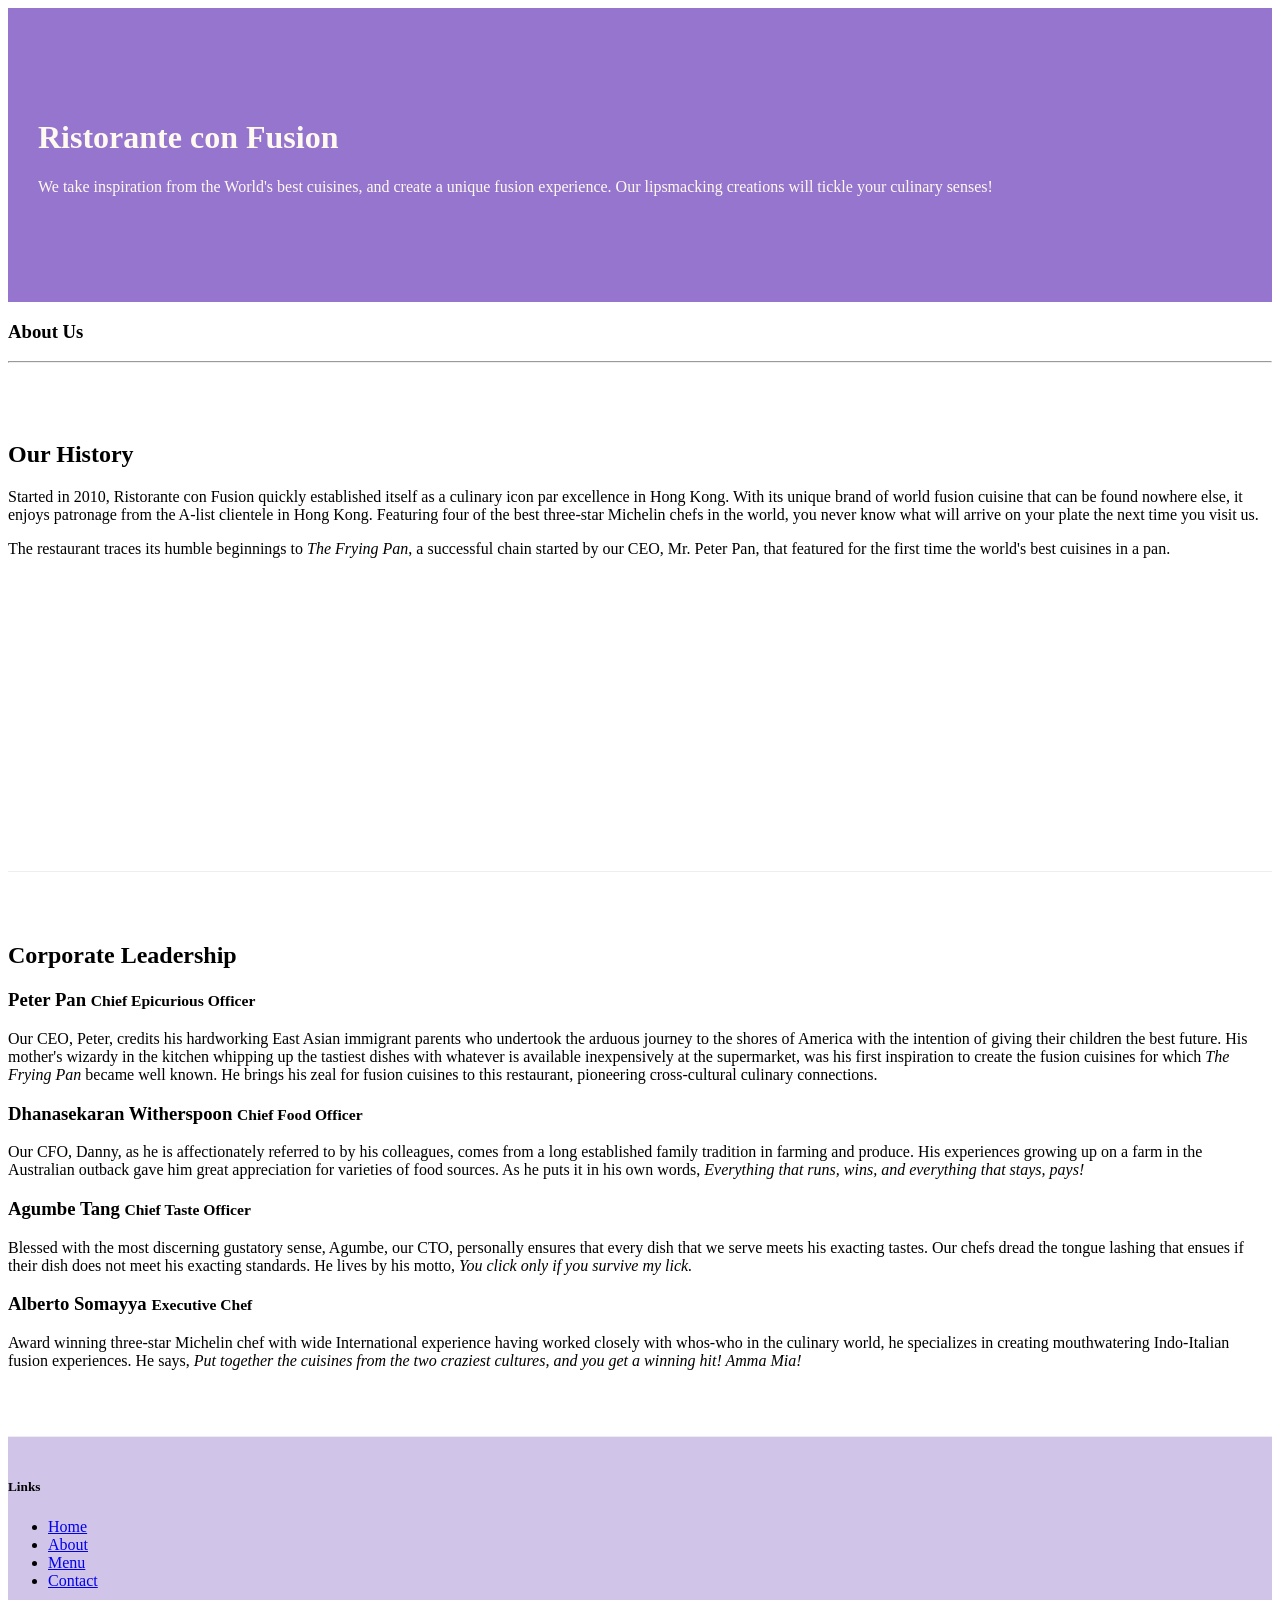
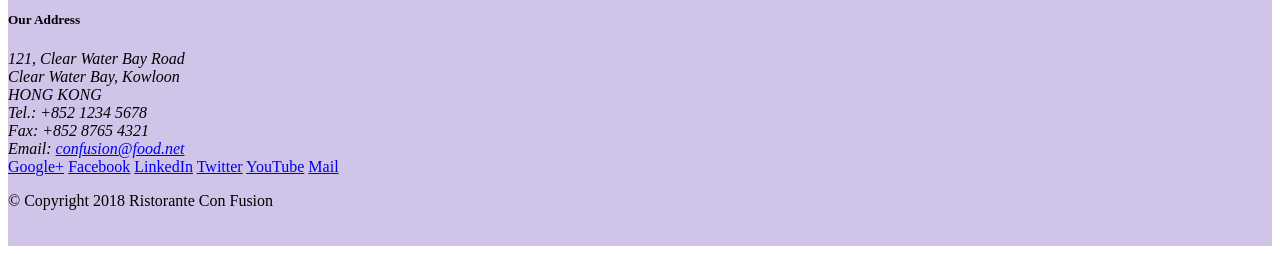
==== aboutus.html @ 681edd4e "week1 commit" ====
<!DOCTYPE html>
<html lang="en">

<head>
  <meta charset="utf-8">
  <meta name="viewport" content="width=device-width, initial-scale=1, shrink-to-fit=no">
  <meta http-equiv="x-ua-compatible" content="ie=edge">

  <!-- Bootstrap CSS -->
  <link rel="stylesheet" href="node_modules/bootstrap/dist/css/bootstrap.min.css">
  <link rel="stylesheet" href="css/style.css">

    <title>Ristorante Con Fusion: About Us</title>

</head>

<body>

    <header class="jumbotron">
        <div class="container">
            <div class="row row-header">
                <div class="col-12 col-sm-6">
                    <h1>Ristorante con Fusion</h1>
                    <p>We take inspiration from the World's best cuisines, and create a unique fusion experience. Our lipsmacking creations will tickle your culinary senses!</p>
                </div>
                <div class="col-12 col-sm">
                </div>
            </div>
        </div>
    </header>

    <div class = "container">
        <div >
            <div  >
               <h3>About Us</h3>
               <hr>
            </div>
        </div>

        <div class="row row-content">
            <div class="col-12 col-sm-6">
                <h2>Our History</h2>
                <p>Started in 2010, Ristorante con Fusion quickly established itself as a culinary icon par excellence in Hong Kong. With its unique brand of world fusion cuisine that can be found nowhere else, it enjoys patronage from the A-list clientele in Hong Kong.  Featuring four of the best three-star Michelin chefs in the world, you never know what will arrive on your plate the next time you visit us.</p>
                <p>The restaurant traces its humble beginnings to <em>The Frying Pan</em>, a successful chain started by our CEO, Mr. Peter Pan, that featured for the first time the world's best cuisines in a pan.</p>
            </div>
            <div class = "col col-sm">
            </div>
        </div>


        <div class = "row row-content">
            <div>
                <h2>Corporate Leadership</h2>
                <h3>Peter Pan <small>Chief Epicurious Officer</small></h3>
                <p class = "d-none d-sm-block">Our CEO, Peter, credits his hardworking East Asian immigrant parents who undertook the arduous journey to the shores of America with the intention of giving their children the best future. His mother's wizardy in the kitchen whipping up the tastiest dishes with whatever is available inexpensively at the supermarket, was his first inspiration to create the fusion cuisines for which <em>The Frying Pan</em> became well known. He brings his zeal for fusion cuisines to this restaurant, pioneering cross-cultural culinary connections.</p>
                <h3>Dhanasekaran Witherspoon <small>Chief Food Officer</small></h3>
                <p class = "d-none d-sm-block">Our CFO, Danny, as he is affectionately referred to by his colleagues, comes from a long established family tradition in farming and produce. His experiences growing up on a farm in the Australian outback gave him great appreciation for varieties of food sources. As he puts it in his own words, <em>Everything that runs, wins, and everything that stays, pays!</em></p>
                <h3>Agumbe Tang <small>Chief Taste Officer</small></h3>
                <p class = "d-none d-sm-block">Blessed with the most discerning gustatory sense, Agumbe, our CTO, personally ensures that every dish that we serve meets his exacting tastes. Our chefs dread the tongue lashing that ensues if their dish does not meet his exacting standards. He lives by his motto, <em>You click only if you survive my lick.</em></p>
                <h3>Alberto Somayya <small>Executive Chef</small></h3>
                <p class = "d-none d-sm-block">Award winning three-star Michelin chef with wide International experience having worked closely with whos-who in the culinary world, he specializes in creating mouthwatering Indo-Italian fusion experiences. He says, <em>Put together the cuisines from the two craziest cultures, and you get a winning hit! Amma Mia!</em></p>
            </div>
       </div>

    </div>

    <footer class="footer">
        <div class="container">
            <div class="row">
                <div class="col-4 offset-1 col-sm-2">
                    <h5>Links</h5>
                    <ul class="list-unstyled">
                        <li><a href="#">Home</a></li>
                        <li><a href="#">About</a></li>
                        <li><a href="#">Menu</a></li>
                        <li><a href="#">Contact</a></li>
                    </ul>
                </div>
                <div class="col-7 col-sm-5">
                    <h5>Our Address</h5>
                    <address>
		              121, Clear Water Bay Road<br>
		              Clear Water Bay, Kowloon<br>
		              HONG KONG<br>
		              Tel.: +852 1234 5678<br>
		              Fax: +852 8765 4321<br>
		              Email: <a href="mailto:confusion@food.net">confusion@food.net</a>
		           </address>
                </div>
                <div class="col-12 col-sm-4 align-self-center">
                    <div class="text-center">
                        <a href="http://google.com/+">Google+</a>
                        <a href="http://www.facebook.com/profile.php?id=">Facebook</a>
                        <a href="http://www.linkedin.com/in/">LinkedIn</a>
                        <a href="http://twitter.com/">Twitter</a>
                        <a href="http://youtube.com/">YouTube</a>
                        <a href="mailto:">Mail</a>
                    </div>
                </div>
           </div>
           <div class="row justify-content-center">
                <div class="col-auto">
                    <p>© Copyright 2018 Ristorante Con Fusion</p>
                </div>
           </div>
        </div>
    </footer>


    <!-- jQuery first, then Popper.js, then Bootstrap JS. -->
    <script src="node_modules/jquery/dist/jquery.slim.min.js"></script>
    <script src="node_modules/popper.js/dist/umd/popper.min.js"></script>
    <script src="node_modules/bootstrap/dist/js/bootstrap.min.js"></script>
</body>

</html>
---- css/style.css ----
.row-header{
  margin: 0px auto;
  padding: 20px 0px 20px 0px;
}

.row-content{
   margin: 0px auto;
   padding: 50px 0px 50px 0px;
   border-bottom: 1px ridge;
   min-height: 400px;
}

.footer{
  background-color: #D1C4E9;
  margin: 0px auto;
  padding: 20px 0px 20px 0px;
}

.jumbotron{
  padding:70px 30px 70px 30px;
  margin: 0px auto;
  background: #9575CD;
  color: floralwhite;
}

.address{
  font-size: 80%;
  margin: 0px;
  color: #0f0f0f;
}
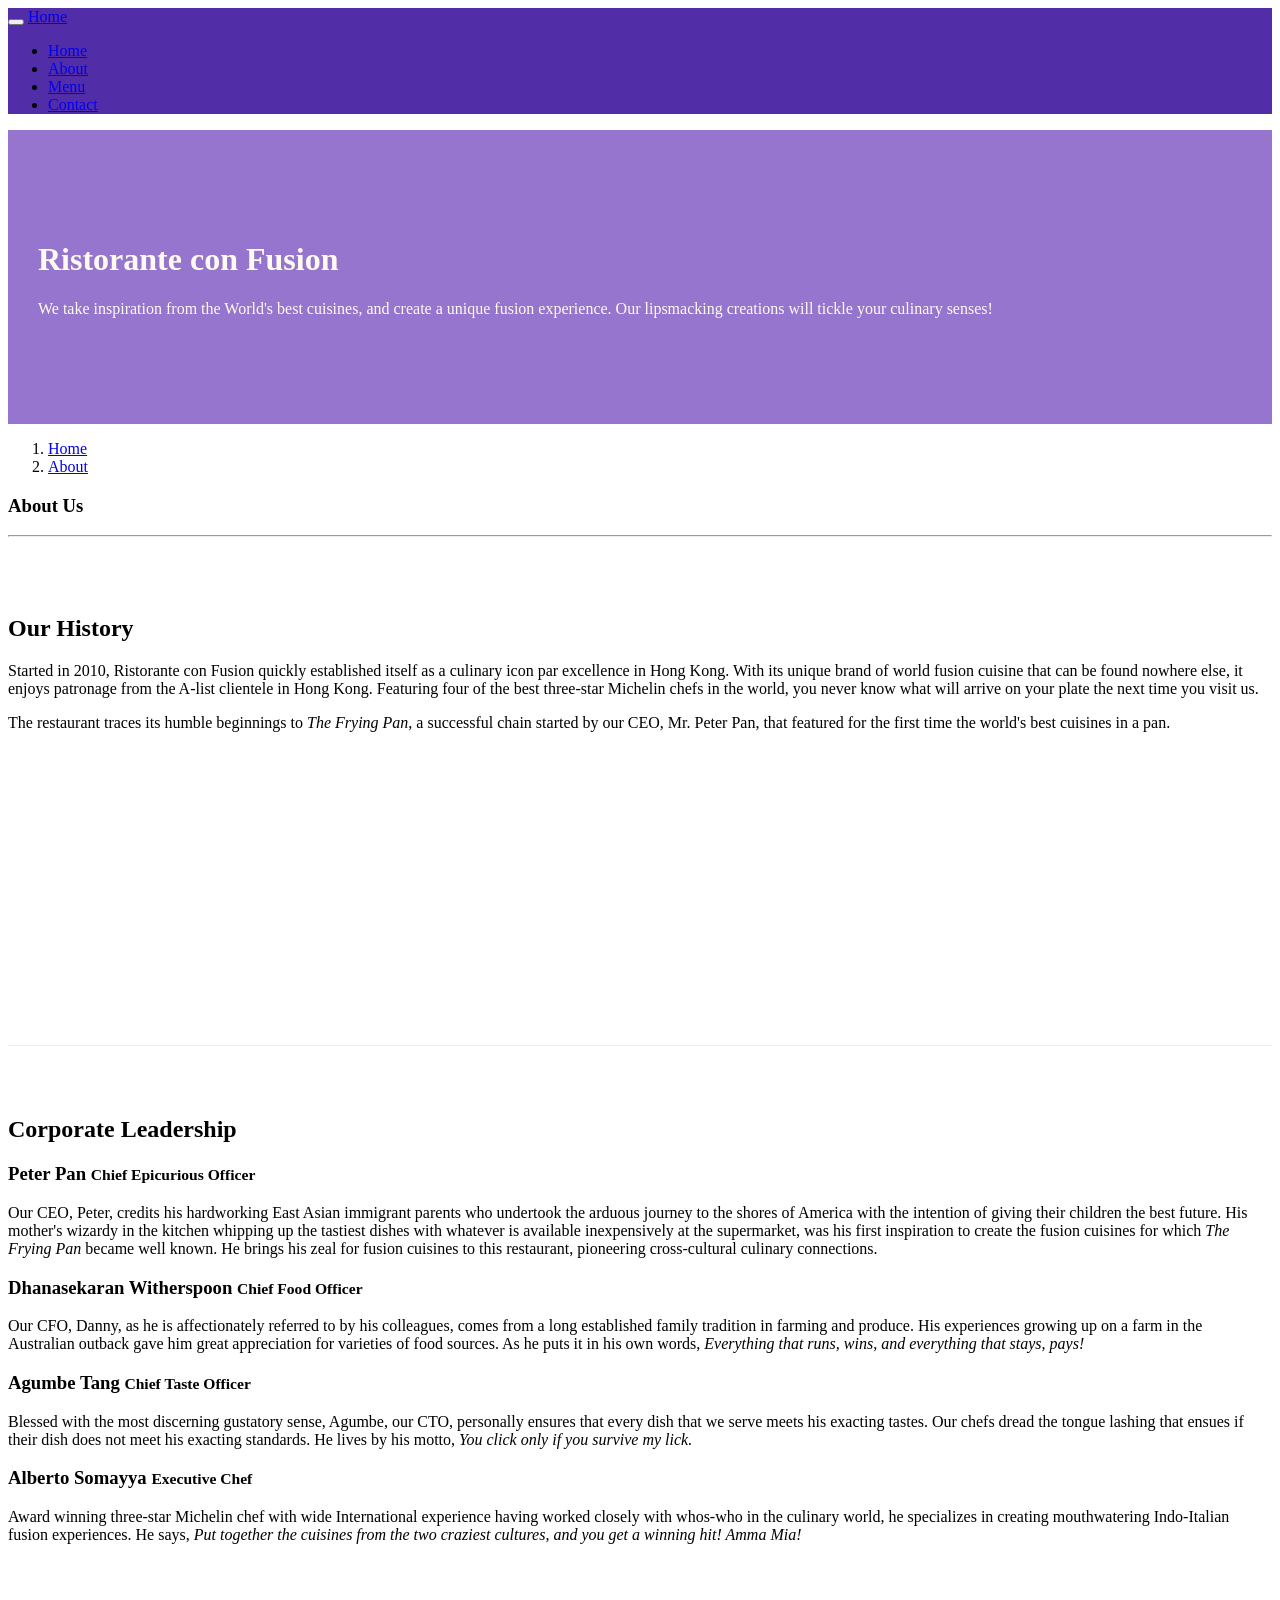
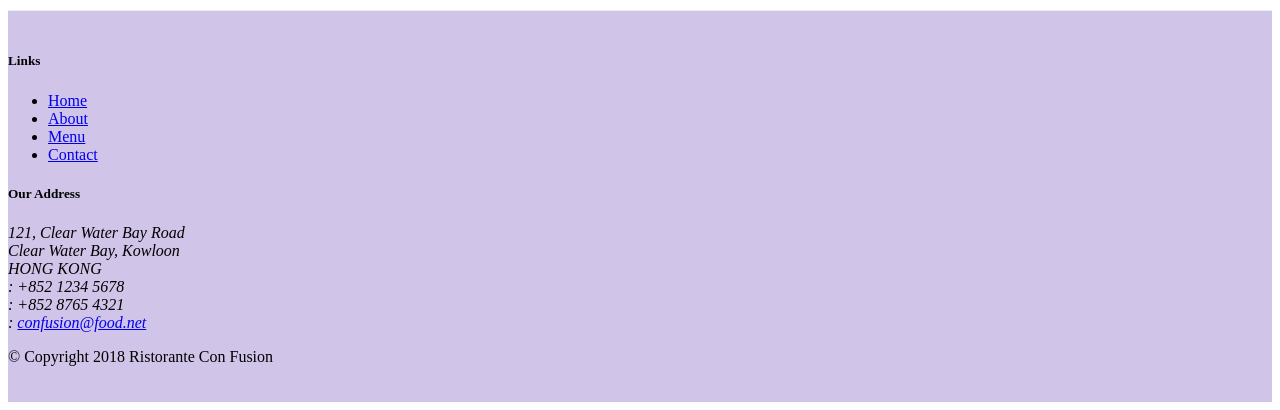
==== commit ad736335: "item fonts" ====
--- a/aboutus.html
+++ b/aboutus.html
@@ -8,6 +8,8 @@
 
   <!-- Bootstrap CSS -->
   <link rel="stylesheet" href="node_modules/bootstrap/dist/css/bootstrap.min.css">
+  <link rel="stylesheet" href="node_modules/font-awesome/css/font-awesome.min.css">
+  <link rel="stylesheet" href="node_modules/bootstrap-social/bootstrap-social.css">
   <link rel="stylesheet" href="css/style.css">
 
     <title>Ristorante Con Fusion: About Us</title>
@@ -15,6 +17,47 @@
 </head>
 
 <body>
+  <nav class="navbar navbar-dark navbar-expand-sm  fixed-top">
+      <div class="container">
+        <button class="navbar-toggler" type="button" data-toggle="collapse" data-target="#NAVBAR">
+             <span class="navbar-toggler-icon"></span>
+        </button>
+
+        <a class = "navbar-brand mr-auto" href="index.html">Home</a>
+         <div class = "collapse navbar-collapse" id="NAVBAR">
+           <ul class = "navbar-nav mr-auto">
+             <li class = "nav-item active">
+                <a class="nav-link" href="./index.html">
+                  <span class="fa fa-home fa-lg"></span>
+                  Home
+                </a>
+              </li>
+
+              <li class = "nav-item ">
+                 <a class="nav-link" href="./aboutus.html">
+                   <span class="fa fa-info fa-lg"></span>
+                   About
+                 </a>
+               </li>
+
+               <li class = "nav-item">
+                  <a class="nav-link" href="#">
+                      <span class="fa fa-list fa-lg"></span>
+                   Menu
+                  </a>
+                </li>
+
+                <li class = "nav-item">
+                   <a class="nav-link" href="#">
+                     <span class="fa fa-address-card fa-lg"></span>
+                    Contact
+                   </a>
+                 </li>
+           </ul>
+
+         </div>
+      </div>
+  </nav>
 
     <header class="jumbotron">
         <div class="container">
@@ -30,8 +73,12 @@
     </header>
 
     <div class = "container">
-        <div >
-            <div  >
+        <div class="row">
+           <ol class="col-12 breadcrumb">
+             <li class="breadcrumb-item"><a href="./index.html">Home</a></li>
+             <li class="breadcrumb-item active"><a href="./aboutus.html">About</a></li>
+           </ol>
+            <div class="col-12">
                <h3>About Us</h3>
                <hr>
             </div>
@@ -70,8 +117,8 @@
                 <div class="col-4 offset-1 col-sm-2">
                     <h5>Links</h5>
                     <ul class="list-unstyled">
-                        <li><a href="#">Home</a></li>
-                        <li><a href="#">About</a></li>
+                        <li><a href="./index.html">Home</a></li>
+                        <li><a href="./aboutus.html">About</a></li>
                         <li><a href="#">Menu</a></li>
                         <li><a href="#">Contact</a></li>
                     </ul>
@@ -82,20 +129,20 @@
 		              121, Clear Water Bay Road<br>
 		              Clear Water Bay, Kowloon<br>
 		              HONG KONG<br>
-		              Tel.: +852 1234 5678<br>
-		              Fax: +852 8765 4321<br>
-		              Email: <a href="mailto:confusion@food.net">confusion@food.net</a>
+		              <i class="fa fa-phone fa-lg"></i>: +852 1234 5678<br>
+		              <i class="fa fa-fax fa-lg"></i>: +852 8765 4321<br>
+		              <i class="fa fa-envelope fa-lg"></i>: <a href="mailto:confusion@food.net">confusion@food.net</a>
 		           </address>
-                </div>
+                             </div>
                 <div class="col-12 col-sm-4 align-self-center">
-                    <div class="text-center">
-                        <a href="http://google.com/+">Google+</a>
-                        <a href="http://www.facebook.com/profile.php?id=">Facebook</a>
-                        <a href="http://www.linkedin.com/in/">LinkedIn</a>
-                        <a href="http://twitter.com/">Twitter</a>
-                        <a href="http://youtube.com/">YouTube</a>
-                        <a href="mailto:">Mail</a>
-                    </div>
+                  <div class="text-center">
+                      <a class="btn btn-social-icon btn-google" href="http://google.com/+"><i class="fa fa-google-plus fa-lg"></i></a>
+                      <a class="btn btn-social-icon btn-facebook" href="http://www.facebook.com/profile.php?id="><i class="fa fa-facebook fa-lg"></i></a>
+                      <a class="btn btn-social-icon btn-linkedin" href="http://www.linkedin.com/in/"><i class="fa fa-linkedin fa-lg"></i></a>
+                      <a class="btn btn-social-icon btn-twitter" href="http://twitter.com/"><i class="fa fa-twitter fa-lg"></i></a>
+                      <a class="btn btn-social-icon btn-google" href="http://youtube.com/"><i class="fa fa-youtube fa-lg"></i></a>
+                      <a class="btn btn-social-icon" href="mailto:"><i class="fa fa-envelope-o fa-lg"></i></a>
+                  </div>
                 </div>
            </div>
            <div class="row justify-content-center">
--- a/css/style.css
+++ b/css/style.css
@@ -28,3 +28,10 @@
   margin: 0px;
   color: #0f0f0f;
 }
+.body{
+  padding: 50px 0px 0px 0px;
+  z-index: 0;
+}
+.navbar-dark{
+  background: #512DA8;
+}
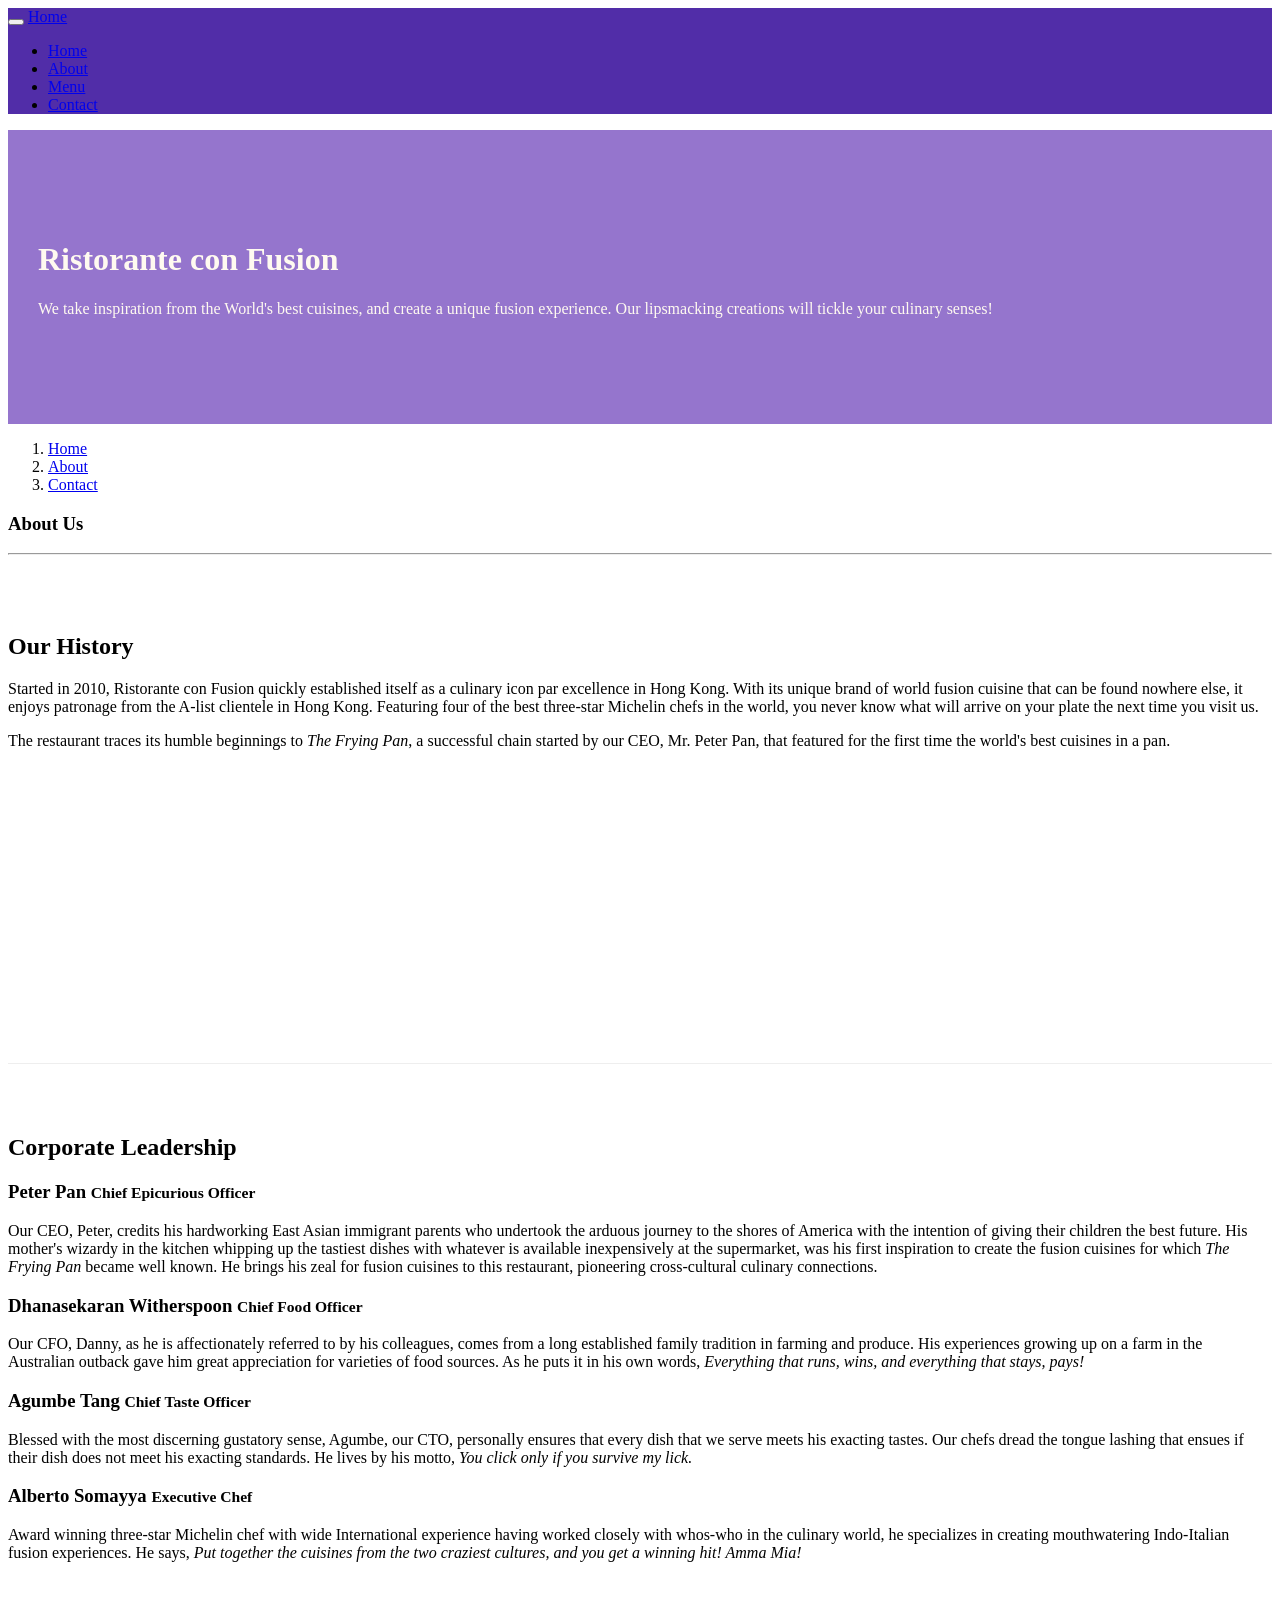
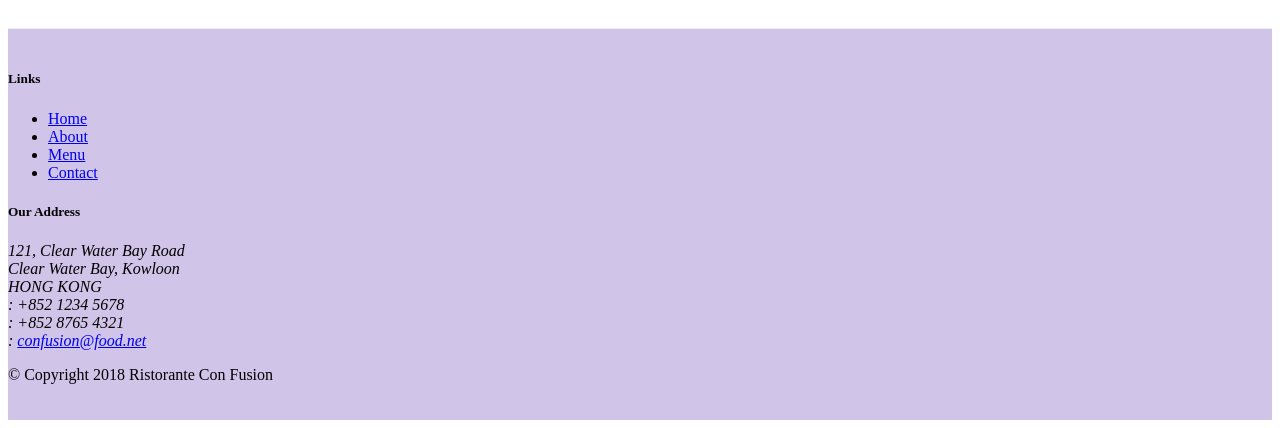
==== commit 2cbbb720: "buttons" ====
--- a/aboutus.html
+++ b/aboutus.html
@@ -77,6 +77,7 @@
            <ol class="col-12 breadcrumb">
              <li class="breadcrumb-item"><a href="./index.html">Home</a></li>
              <li class="breadcrumb-item active"><a href="./aboutus.html">About</a></li>
+             <li class="breadcrumb-item"><a href="./contactus.html">Contact</a></li>
            </ol>
             <div class="col-12">
                <h3>About Us</h3>
@@ -120,7 +121,7 @@
                         <li><a href="./index.html">Home</a></li>
                         <li><a href="./aboutus.html">About</a></li>
                         <li><a href="#">Menu</a></li>
-                        <li><a href="#">Contact</a></li>
+                        <li><a href="./contactus.html">Contact</a></li>
                     </ul>
                 </div>
                 <div class="col-7 col-sm-5">
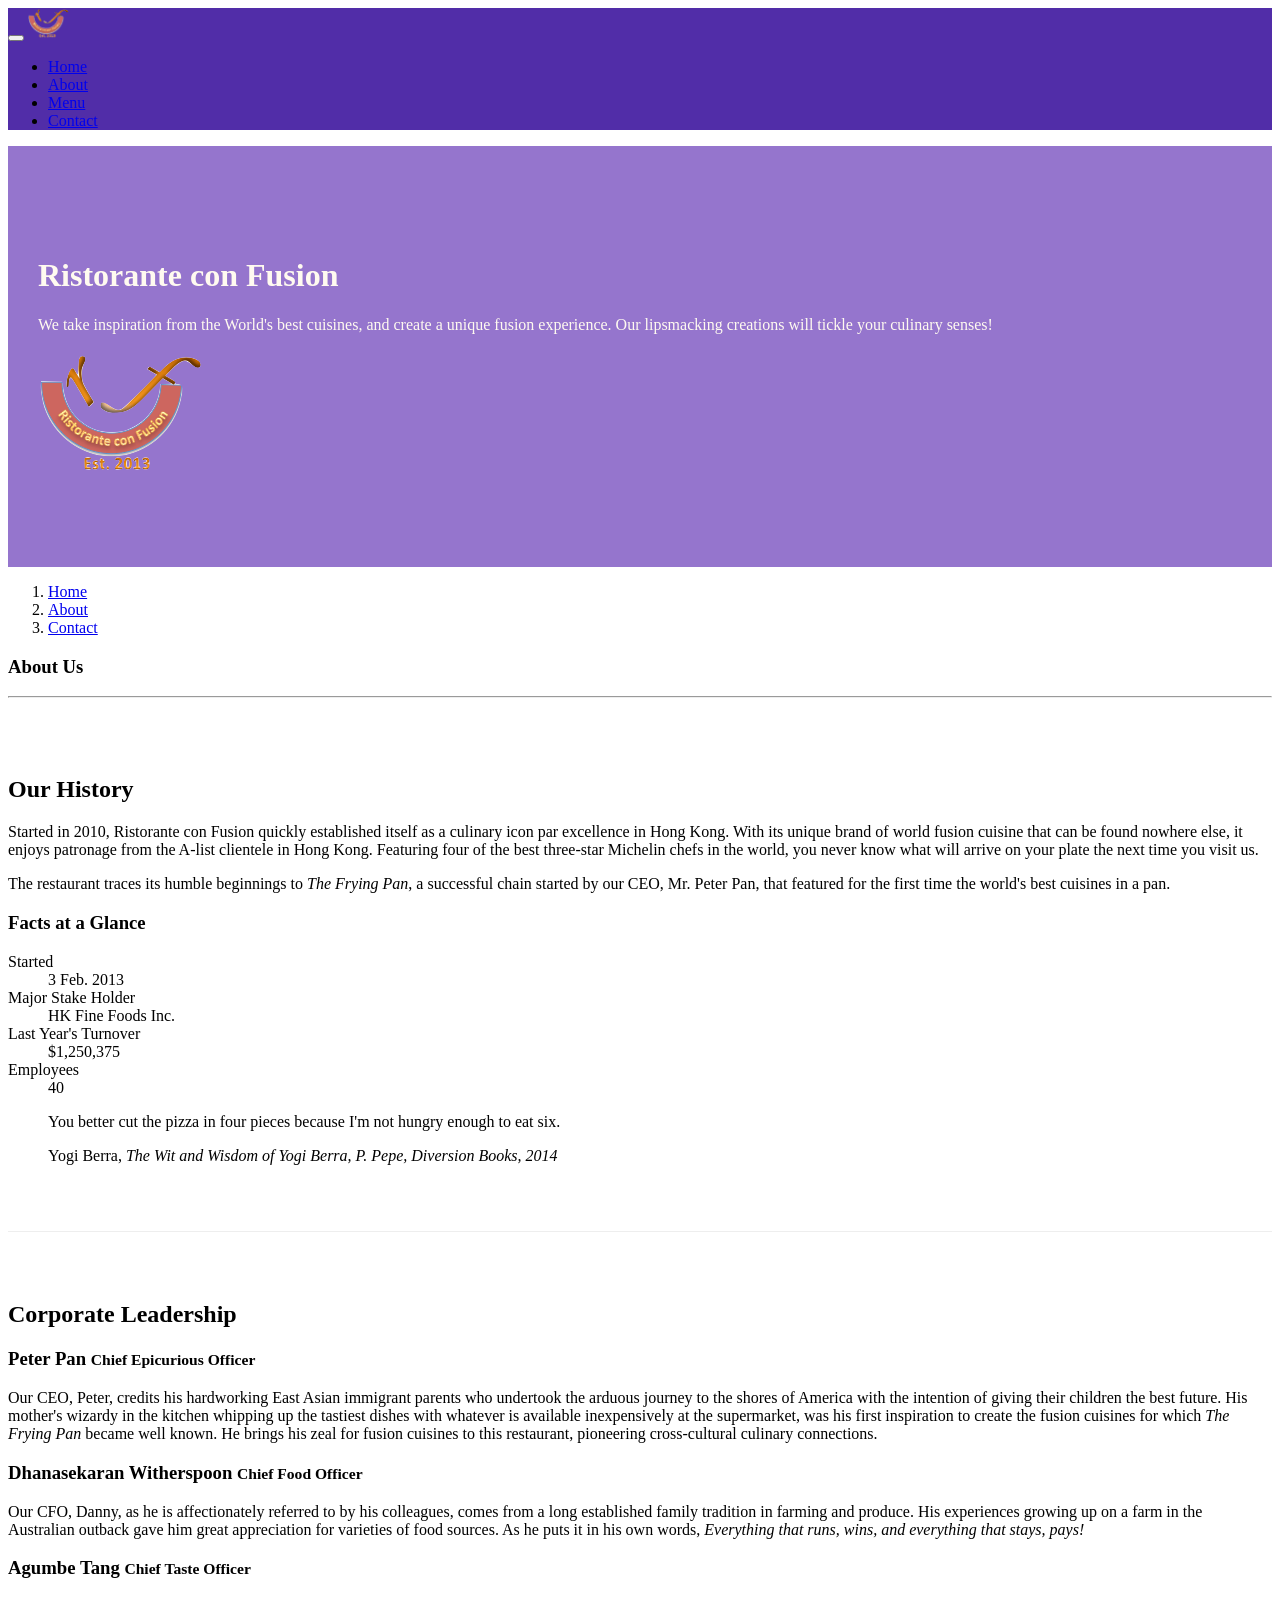
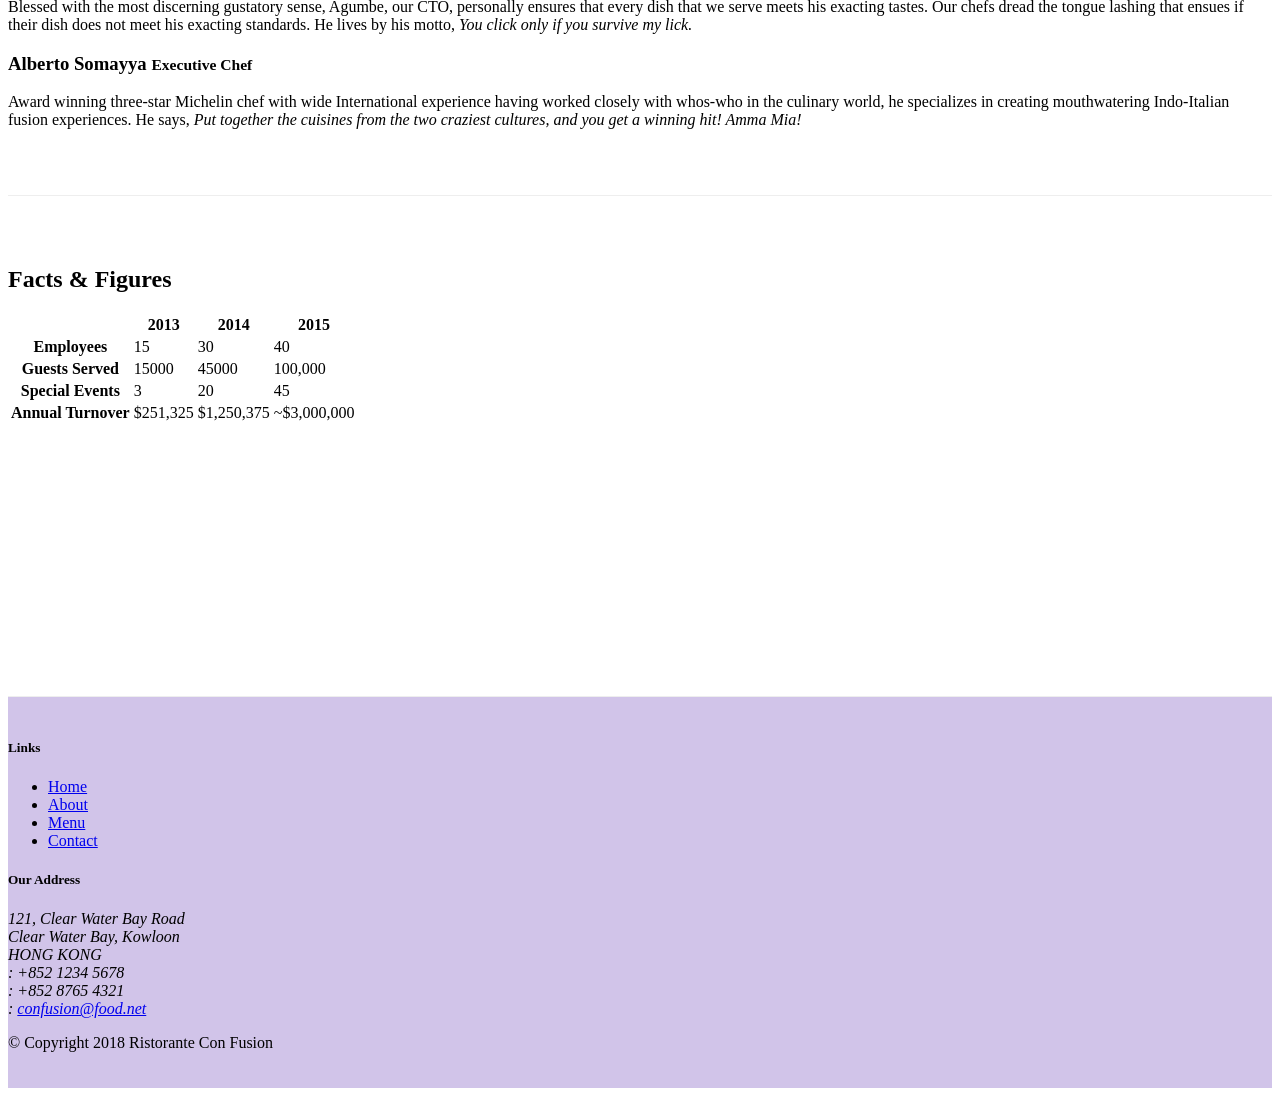
==== commit 9e318160: "alerts" ====
--- a/aboutus.html
+++ b/aboutus.html
@@ -6,11 +6,11 @@
   <meta name="viewport" content="width=device-width, initial-scale=1, shrink-to-fit=no">
   <meta http-equiv="x-ua-compatible" content="ie=edge">
 
-  <!-- Bootstrap CSS -->
+
   <link rel="stylesheet" href="node_modules/bootstrap/dist/css/bootstrap.min.css">
   <link rel="stylesheet" href="node_modules/font-awesome/css/font-awesome.min.css">
+  <link rel="stylesheet" href="css/style.css">
   <link rel="stylesheet" href="node_modules/bootstrap-social/bootstrap-social.css">
-  <link rel="stylesheet" href="css/style.css">
 
     <title>Ristorante Con Fusion: About Us</title>
 
@@ -23,17 +23,17 @@
              <span class="navbar-toggler-icon"></span>
         </button>
 
-        <a class = "navbar-brand mr-auto" href="index.html">Home</a>
+        <a class = "navbar-brand mr-auto" href="index.html"><img src="img/logo.png" class="image-fluid" height="30" width="41"></a>
          <div class = "collapse navbar-collapse" id="NAVBAR">
            <ul class = "navbar-nav mr-auto">
-             <li class = "nav-item active">
+             <li class = "nav-item">
                 <a class="nav-link" href="./index.html">
                   <span class="fa fa-home fa-lg"></span>
                   Home
                 </a>
               </li>
 
-              <li class = "nav-item ">
+              <li class = "nav-item active">
                  <a class="nav-link" href="./aboutus.html">
                    <span class="fa fa-info fa-lg"></span>
                    About
@@ -48,7 +48,7 @@
                 </li>
 
                 <li class = "nav-item">
-                   <a class="nav-link" href="#">
+                   <a class="nav-link" href="./contactus.html">
                      <span class="fa fa-address-card fa-lg"></span>
                     Contact
                    </a>
@@ -66,7 +66,8 @@
                     <h1>Ristorante con Fusion</h1>
                     <p>We take inspiration from the World's best cuisines, and create a unique fusion experience. Our lipsmacking creations will tickle your culinary senses!</p>
                 </div>
-                <div class="col-12 col-sm">
+                <div class="col-12 col-sm align-self-center">
+                <img src="img/logo.png" class="image-fluid">
                 </div>
             </div>
         </div>
@@ -91,7 +92,35 @@
                 <p>Started in 2010, Ristorante con Fusion quickly established itself as a culinary icon par excellence in Hong Kong. With its unique brand of world fusion cuisine that can be found nowhere else, it enjoys patronage from the A-list clientele in Hong Kong.  Featuring four of the best three-star Michelin chefs in the world, you never know what will arrive on your plate the next time you visit us.</p>
                 <p>The restaurant traces its humble beginnings to <em>The Frying Pan</em>, a successful chain started by our CEO, Mr. Peter Pan, that featured for the first time the world's best cuisines in a pan.</p>
             </div>
-            <div class = "col col-sm">
+            <div class = "col-sm">
+              <div class="card">
+                <h3 class="card-header bg-primary text-white">Facts at a Glance</h3>
+                <div class="card-body">
+                  <dl class="row">
+                    <dt class="col-6">Started</dt>
+                     <dd class="col-6">3 Feb. 2013</dd>
+                     <dt class="col-6">Major Stake Holder</dt>
+                     <dd class="col-6">HK Fine Foods Inc.</dd>
+                     <dt class="col-6">Last Year's Turnover</dt>
+                     <dd class="col-6">$1,250,375</dd>
+                     <dt class="col-6">Employees</dt>
+                     <dd class="col-6">40</dd>
+                  </dl>
+                </div>
+              </div>
+            </div>
+            <!--    -->
+            <div class="col-12">
+                <div class="card card-body bg-light">
+                    <blockquote class="blockquote">
+                        <p class="mb-0">You better cut the pizza in four pieces because
+                            I'm not hungry enough to eat six.</p>
+                        <footer class="blockquote-footer">Yogi Berra,
+                            <cite title="Source Title">The Wit and Wisdom of Yogi Berra,
+                            P. Pepe, Diversion Books, 2014</cite>
+                        </footer>
+                    </blockquote>
+                </div>
             </div>
         </div>
 
@@ -108,7 +137,52 @@
                 <h3>Alberto Somayya <small>Executive Chef</small></h3>
                 <p class = "d-none d-sm-block">Award winning three-star Michelin chef with wide International experience having worked closely with whos-who in the culinary world, he specializes in creating mouthwatering Indo-Italian fusion experiences. He says, <em>Put together the cuisines from the two craziest cultures, and you get a winning hit! Amma Mia!</em></p>
             </div>
-       </div>
+         </div>
+            <div class="row row-content">
+              <div class="col-12 col-sm-9">
+                <h2> Facts &amp; Figures</h2>
+                <div class="table-responsive">
+    <table class="table table-striped">
+        <thead class="thead-dark">
+            <tr>
+                <th>&nbsp;</th>
+                <th>2013</th>
+                <th>2014</th>
+                <th>2015</th>
+            </tr>
+        </thead>
+        <tbody>
+            <tr>
+                <th>Employees</th>
+                <td>15</td>
+                <td>30</td>
+                <td>40</td>
+            </tr>
+            <tr>
+                <th>Guests Served</th>
+                <td>15000</td>
+                <td>45000</td>
+                <td>100,000</td>
+            </tr>
+            <tr>
+                <th>Special Events</th>
+                <td>3</td>
+                <td>20</td>
+                <td>45</td>
+            </tr>
+            <tr>
+                <th>Annual Turnover</th>
+                <td>$251,325</td>
+                <td>$1,250,375</td>
+                <td>~$3,000,000</td>
+            </tr>
+        </tbody>
+    </table>
+</div>
+              </div>
+              <div class="col-12 col-sm-3">
+              </div>
+            </div>
 
     </div>
 
@@ -154,11 +228,9 @@
         </div>
     </footer>
 
-
     <!-- jQuery first, then Popper.js, then Bootstrap JS. -->
     <script src="node_modules/jquery/dist/jquery.slim.min.js"></script>
     <script src="node_modules/popper.js/dist/umd/popper.min.js"></script>
     <script src="node_modules/bootstrap/dist/js/bootstrap.min.js"></script>
 </body>
-
 </html>
--- a/css/style.css
+++ b/css/style.css
@@ -32,6 +32,7 @@
   padding: 50px 0px 0px 0px;
   z-index: 0;
 }
+
 .navbar-dark{
   background: #512DA8;
 }
